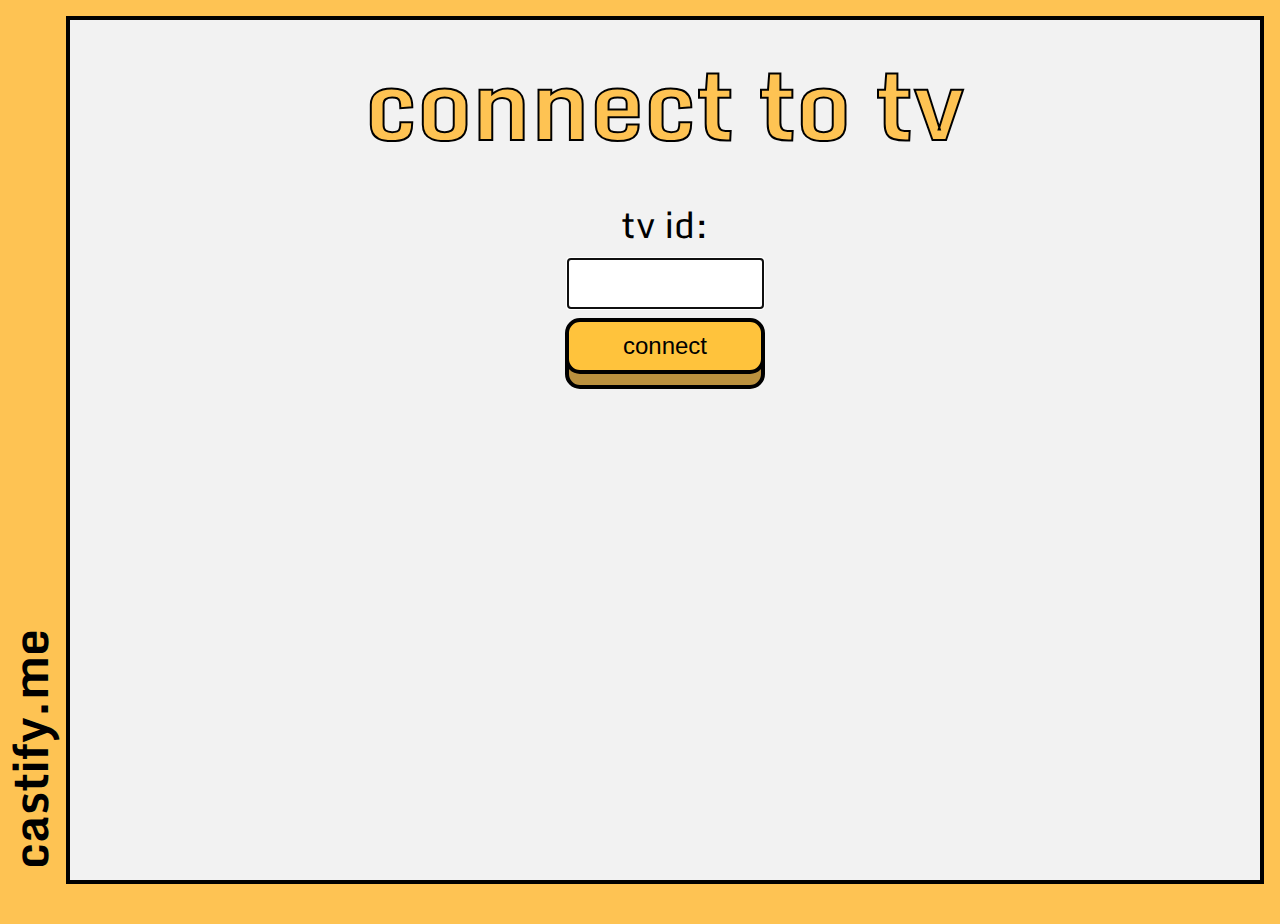
==== public/index.html @ 185e6ec9 "Add ExpressJS to route static files" ====
<html data-cast-api-enabled="true">
<head>
  <title>Castify Remote</title>
  <!--link rel="stylesheet" type="text/css" href="css/sender.css" /-->
  
  <link href='http://fonts.googleapis.com/css?family=Monda:400,700|Source+Code+Pro' rel='stylesheet' type='text/css'>
  <style>
    body { overflow: hidden; background: #fec353; font-family: Monda; font-size: 24px; }
    #sects { position: absolute; top: 0; right: 0; bottom: 0; left: 50px; }
    section { position: absolute; top: 0; right: 0; bottom: 0; left: 0; overflow: auto; margin: 16px; padding: 15px; background: #f2f2f2; border: 4px solid #000; text-align: center; }
    section h1 { -webkit-text-stroke: 2px black; color: #fec353; font-size: 96px; margin: -10px 0; }
    #leftbar { position: absolute; left: 0; width: 50px; top: 0; bottom: 0; }
    #leftbar>h1 { position: absolute; bottom: -90px; -webkit-transform-origin: -10px 0; -webkit-transform: rotate(-90deg); }
    #leftbar>#tv { -webkit-transform-origin: 100% 50%; -webkit-transform: rotate(-90deg); width: 500px; text-align: right; right: 15px; position: absolute; top: 0; }
    ul { list-style: none; padding: 0; }
    #tvid-form p { margin: 5px; font-size: 36px; }
    #tvid-form input { font-size: 36px; font-family: 'Source Code Pro', fixed; border: 2px solid #000; text-align: center; }
    /*#tvid-form button { font-size: 24px; }*/
    #loading { text-align: center; margin-top: -40px; position: relative; top: 50%; font-size: 62px; }
    #activity-list li { display: inline-block; margin: 8px 5px; }
    #activity-list button { height: 125px; }
    #tvid { font-family: 'Source Code Pro', fixed; }

    button { display: inline-block; cursor: hand; padding: 0; border: 0; background: none; position: relative; width: 200px; height: 75px; }
    button:after { display: block; position: absolute; bottom: 0; left: 0; right: 0; height: 25px; background: #ba903e; content: ''; z-index: 2; border-radius: 0 0 11px 11px; border: 4px solid #000; border-radius: 0 0 15px 15px; }
    button span { display: block; border: 4px solid #000; border-radius: 15px; text-decoration: none; color: #000; background: #ffc33c; font-size: 24px; padding: 10px 25px; bottom: 15px; left: 0; right: 0; z-index: 5; position: absolute; }
    button.tall span { border-radius: 0 0 15px 15px; padding: 0 25px; }
    button.tall>div { border: 4px solid #000; border-radius: 15px 15px 0 0; background: white; position: absolute; top: 0; right: 0; left: 0; bottom: 30px; }
    button:hover span { background: #ffe39c; }
    button:focus span { bottom: 0; background: #ffe39c; }
    button:active span, button.pressed span { bottom: 0; background: #ffc33c; }
  </style>
</head>
<body>
  <header id="leftbar">
    <h1>castify.me</h1>
    <div id="tv" style="display: none;"><span id="tvname"></span> - <span id="tvid"></span></div>
  </header>
  
  <div id="loading">loading...</div>
  
  <div id="sects">
    <section id="connect">
      <h1>connect to tv</h1>
      
      <ul id="receiver-list"></ul>
      
      <form id="tvid-form">
        <p><label>tv id:</label></p>
        <p><input type="text" size="8" maxlength="8"></p>
        <p><button><span>connect</span></button></p>
      </form>
    </section>
    
    <section id="home" style="display: none;">
      <h1>activities</h1>
      
      <ul id="activity-list">
        <li><button class="tall" data-activity="stream"><div></div><span>stream</span></button></li>
        <li><button class="tall" data-activity="pong"><div></div><span>pong</span></button></li>
        <li><button class="tall" data-activity="tetris"><div></div><span>tetris</span></button></li>
        <li><button class="tall" data-activity="scrabble"><div></div><span>scrabble</span></button></li>
        <li><button class="tall" data-activity="webcam"><div></div><span>webcam</span></button></li>
        <li><button class="tall" data-activity="clock"><div></div><span>clock</span></button></li>
        <li><button class="tall" data-activity="weather"><div></div><span>weather</span></button></li>
        <li><button class="tall" data-activity="finance"><div></div><span>finance</span></button></li>
        <li><button class="tall" data-activity="present"><div></div><span>present</span></button></li>
        <li><button class="tall" data-activity="beam"><div></div><span>beam</span></button></li>
        <li><button class="tall" data-activity="cards"><div></div><span>cards</span></button></li>
        <li><button class="tall" data-activity="books"><div></div><span>books</span></button></li>
      </ul>
    </section>
    
    <section id="act-stream" style="display: none;">
      <h1>stream video</h1>
      
      <video></video>
      
      <form id="stream-form">
        <p><label>url:</label></p>
        <p><input type="text"></p>
        <p><button><span>play</span></button></p>
      </form>
    </section>
    
    <section id="act-pong-lobby" style="display: none;">
      <h1>castify pong</h1>
      
      <p><button data-idx="0"><span>play red</span></button></p>
      <p><button data-idx="1"><span>play blue</span></button></p>
    </section>
    
    <section id="act-pong-game" style="display: none;">
      <h1>play pong</h1>
      
      <p><button data-key="w"><span>up (w)</span></button></p>
      <p><button data-key="s"><span>down (s)</span></button></p>
    </section>
  </div>

  <script>
    (function(i,s,o,g,r,a,m){i['GoogleAnalyticsObject']=r;i[r]=i[r]||function(){
    (i[r].q=i[r].q||[]).push(arguments)},i[r].l=1*new Date();a=s.createElement(o),
    m=s.getElementsByTagName(o)[0];a.async=1;a.src=g;m.parentNode.insertBefore(a,m)
    })(window,document,'script','//www.google-analytics.com/analytics.js','ga');

    ga('create', 'UA-43066282-1', 'castify.me');
    ga('send', 'pageview');
  </script>
</body>

<script src="http://code.jquery.com/jquery-2.0.3.min.js"></script>
<script src="http://cdn.peerjs.com/0/peer.js"></script>

<script>
  (function () {
    var cast_api, cv_activity, receiverList;

    window.addEventListener('message', function(event) {
      if (event.source === window && event.data && event.data.source === 'CastApi' && event.data.event === 'Hello' && !cast_api) {
        cast_api = new cast.Api();
        cast_api.addReceiverListener('f2889f47-f852-45c0-bed0-010cbf577c0b', onReceiverList);
      };
    });

    onReceiverList = function(list) {
      receiverList = list;
      $('#receiver-list').empty();
      list.forEach(function(receiver) {
        $listItem = $('<li><a href="#" data-id="' + receiver.id + '">' + receiver.name + '</a></li>');
        $listItem.on('click', receiverClicked);
        $('#receiver-list').append($listItem);
      });
    };

    receiverClicked = function(e) {
      e.preventDefault();

      var $target = $(e.target);
      for (id in receiverList) {
        if (receiverList[id].id === $target.data('id'))
          doLaunch(receiverList[id]);
      };
    };

    var mReceiver;
    doLaunch = function(receiver) {
      mReceiver = receiver;
      var request = new cast.LaunchRequest('f2889f47-f852-45c0-bed0-010cbf577c0b', receiver);
      cast_api.launch(request, onLaunch);
      $('#connect').animate({left: '-125%', right: '125%'});
      $('#loading').text('launching...');
    };
    
    onLaunch = function(activity) {
      if (activity.status === 'running') {
        cv_activity = activity;
        cast_api.sendMessage(cv_activity.activityId, 'castify', {name: mReceiver.name});
        cast_api.addMessageListener(cv_activity.activityId, 'castify', function (msg) {
          if (msg && 'id' in msg)
            connectToTv(msg.id);
        });
      };
    };
  })();
  
  $('#tvid-form').submit(function (e) {
    e.preventDefault();
    connectToTv($('#tvid-form input').val());
  });
  $(function () {
    $('#tvid-form input').focus();
  });
  
  var tvconn, peer = new Peer({host: 'cast.danopia.net', port: 9000});
  
  function connectToTv (id) {
    if (tvconn) return false;
    
    tvconn = peer.connect(id);
    tvconn.on('data', onTvData);
    tvconn.on('open', function () {
      setInterval(function () {
        tvconn.send({type: 'ping', ts: +new Date()});
      }, 10000);
      showHome(true);
      
      $('#tv').show();
      $('#tvid').text(tvconn.peer);
    });
    
    if ($('#connect').css('left') == '0px') {
      $('#connect').animate({left: '-125%', right: '125%'});
      $('#loading').text('connecting...');
    };
  };
  
  function onTvData (data) {
    console.log('TV', '>>>', data);
    if (data.type == 'launch') {
      if (data.activity == 'pong') {
        startPong();
      } else if (data.activity == 'stream') {
        $('#act-stream').css({left: '100%', right: '-100%'}).show().animate({left: 0, right: 0});
      } else {
        console.log('Launching unknown activity', data.activity);
      };
    } else if (data.type == 'banner') {
      $('#tvname').text(data.name || 'castify TV');
    } else if (data.cmd == 'state' && data.item) {
      $('#act-stream video')[0].src = data.item.src;
    } else if (data.type == 'pong' && data.ts) {
      console.log('Ping:', new Date() - data.ts + 'ms');
    } else {
      console.log('Unhandled TV packet:', data);
    };
  };
  
  function showHome (firstTime) {
    $('#home').css({left: '100%', right: '-100%'}).show().animate({left: 0, right: 0});
  };
  
  function startPong () {
    if ($('#home').css('left') == '0px') {
      $('#home').animate({left: '-125%', right: '125%'});
      $('#loading').text('waiting...');
    };
    
    $('#act-pong-lobby').css({left: '100%', right: '-100%'}).show().animate({left: 0, right: 0});
    
    $('#act-pong-lobby [data-idx=0]').click(function (e) {
      tvconn.send({type: 'activity', cmd: 'join', player: 0});
      playPong();
    });
    $('#act-pong-lobby [data-idx=1]').click(function (e) {
      tvconn.send({type: 'activity', cmd: 'join', player: 1});
      playPong();
    });
  }
  
  function playPong () {
    $('#act-pong-lobby').animate({left: '-125%', right: '125%'});
    $('#act-pong-game').css({left: '100%', right: '-100%'}).show().animate({left: 0, right: 0});
    
    $('body').keydown(function (e) {
      if (e.keyCode == 87) {
        $('[data-key=w]').addClass('pressed');
        tvconn.send({type: 'activity', cmd: 'delta', delta: -1000});
      } else if (e.keyCode == 83) {
        $('[data-key=s]').addClass('pressed');
        tvconn.send({type: 'activity', cmd: 'delta', delta: 1000});
      };
    });
    
    $('body').keyup(function (e) {
      if (e.keyCode == 87) {
        $('[data-key=w]').removeClass('pressed');
        tvconn.send({type: 'activity', cmd: 'delta', delta: 0});
      } else if (e.keyCode == 83) {
        $('[data-key=s]').removeClass('pressed');
        tvconn.send({type: 'activity', cmd: 'delta', delta: 0});
      }
    });
  };
  
  $(function () {
    $('#activity-list').on('click', 'button', function (e) {
      e.preventDefault();
      var activity = $(e.currentTarget).data('activity');
      tvconn.send({type: 'launch', activity: activity});
      
      $('#home').animate({left: '-125%', right: '125%'});
      $('#loading').text('waiting...');
    });
    
    $('#stream-form').submit(function (e) {
      e.preventDefault();
      var src = $('#stream-form input').val();
      if (!src) return false;
      $('#stream-form input').val('');
      tvconn.send({type: 'activity', cmd: 'queueAdd', item: {src: src}});
    });
  });
  

/*
  $killSwitch.on('click', function() {
    cast_api.stopActivity(cv_activity.activityId, function(){
      cv_activity = null;
    
      $killSwitch.prop('disabled', true);
    });
  });*/
</script>
</html>
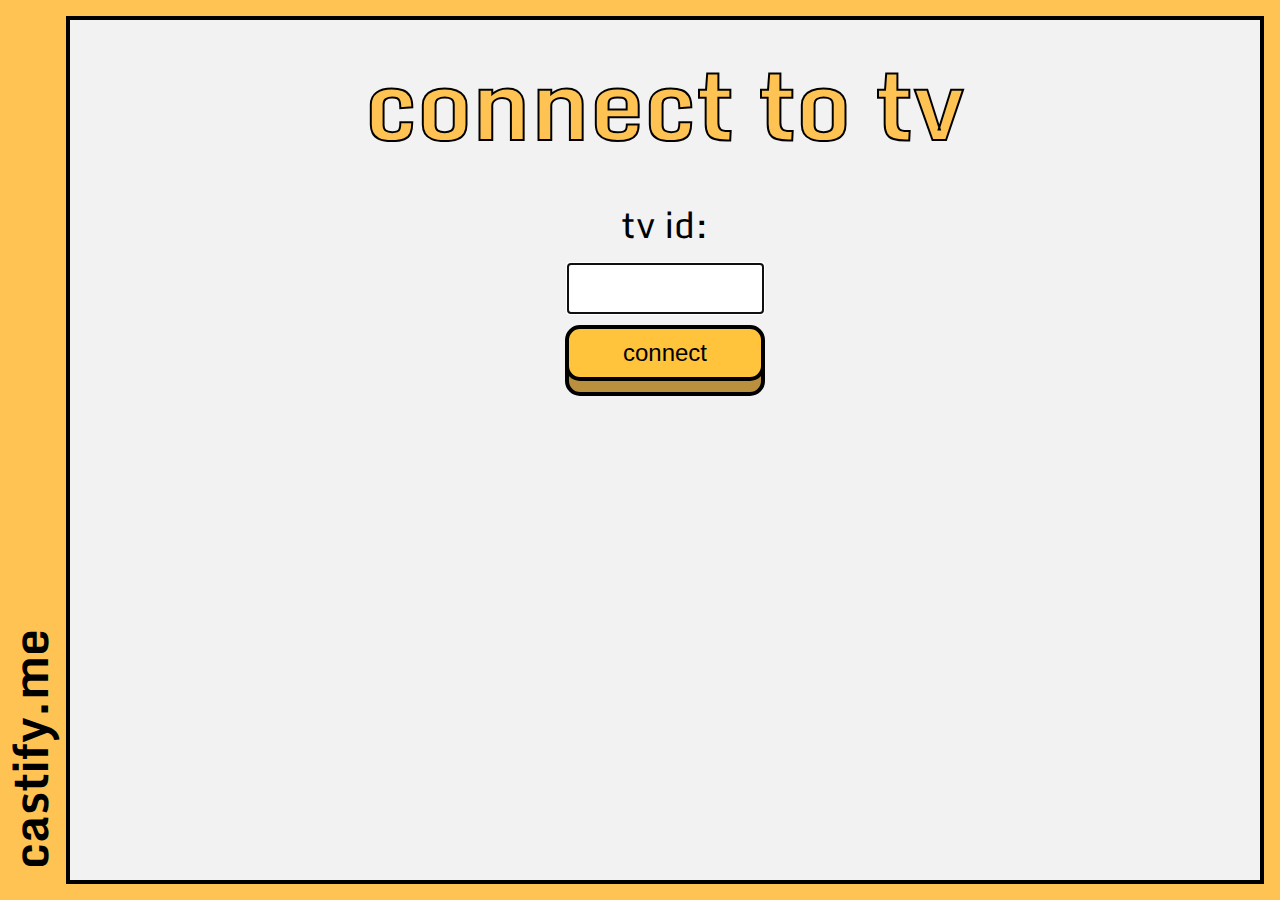
==== commit aef524d8: "Split JS and CSS out preliminarily" ====
--- a/public/index.html
+++ b/public/index.html
@@ -1,35 +1,11 @@
+<!DOCTYPE html>
+
 <html data-cast-api-enabled="true">
 <head>
-  <title>Castify Remote</title>
-  <!--link rel="stylesheet" type="text/css" href="css/sender.css" /-->
+  <title>Castify</title>
   
-  <link href='http://fonts.googleapis.com/css?family=Monda:400,700|Source+Code+Pro' rel='stylesheet' type='text/css'>
-  <style>
-    body { overflow: hidden; background: #fec353; font-family: Monda; font-size: 24px; }
-    #sects { position: absolute; top: 0; right: 0; bottom: 0; left: 50px; }
-    section { position: absolute; top: 0; right: 0; bottom: 0; left: 0; overflow: auto; margin: 16px; padding: 15px; background: #f2f2f2; border: 4px solid #000; text-align: center; }
-    section h1 { -webkit-text-stroke: 2px black; color: #fec353; font-size: 96px; margin: -10px 0; }
-    #leftbar { position: absolute; left: 0; width: 50px; top: 0; bottom: 0; }
-    #leftbar>h1 { position: absolute; bottom: -90px; -webkit-transform-origin: -10px 0; -webkit-transform: rotate(-90deg); }
-    #leftbar>#tv { -webkit-transform-origin: 100% 50%; -webkit-transform: rotate(-90deg); width: 500px; text-align: right; right: 15px; position: absolute; top: 0; }
-    ul { list-style: none; padding: 0; }
-    #tvid-form p { margin: 5px; font-size: 36px; }
-    #tvid-form input { font-size: 36px; font-family: 'Source Code Pro', fixed; border: 2px solid #000; text-align: center; }
-    /*#tvid-form button { font-size: 24px; }*/
-    #loading { text-align: center; margin-top: -40px; position: relative; top: 50%; font-size: 62px; }
-    #activity-list li { display: inline-block; margin: 8px 5px; }
-    #activity-list button { height: 125px; }
-    #tvid { font-family: 'Source Code Pro', fixed; }
-
-    button { display: inline-block; cursor: hand; padding: 0; border: 0; background: none; position: relative; width: 200px; height: 75px; }
-    button:after { display: block; position: absolute; bottom: 0; left: 0; right: 0; height: 25px; background: #ba903e; content: ''; z-index: 2; border-radius: 0 0 11px 11px; border: 4px solid #000; border-radius: 0 0 15px 15px; }
-    button span { display: block; border: 4px solid #000; border-radius: 15px; text-decoration: none; color: #000; background: #ffc33c; font-size: 24px; padding: 10px 25px; bottom: 15px; left: 0; right: 0; z-index: 5; position: absolute; }
-    button.tall span { border-radius: 0 0 15px 15px; padding: 0 25px; }
-    button.tall>div { border: 4px solid #000; border-radius: 15px 15px 0 0; background: white; position: absolute; top: 0; right: 0; left: 0; bottom: 30px; }
-    button:hover span { background: #ffe39c; }
-    button:focus span { bottom: 0; background: #ffe39c; }
-    button:active span, button.pressed span { bottom: 0; background: #ffc33c; }
-  </style>
+  <link rel="stylesheet" type="text/css" href="http://fonts.googleapis.com/css?family=Monda:400,700|Source+Code+Pro">
+  <link rel="stylesheet" type="text/css" href="style.css">
 </head>
 <body>
   <header id="leftbar">
@@ -98,6 +74,11 @@
     </section>
   </div>
 
+  <script src="http://code.jquery.com/jquery-2.0.3.min.js"></script>
+  <script src="http://cdn.peerjs.com/0/peer.js"></script>
+  
+  <script src="js/index.js" data-script></script>
+
   <script>
     (function(i,s,o,g,r,a,m){i['GoogleAnalyticsObject']=r;i[r]=i[r]||function(){
     (i[r].q=i[r].q||[]).push(arguments)},i[r].l=1*new Date();a=s.createElement(o),
@@ -108,189 +89,5 @@
     ga('send', 'pageview');
   </script>
 </body>
-
-<script src="http://code.jquery.com/jquery-2.0.3.min.js"></script>
-<script src="http://cdn.peerjs.com/0/peer.js"></script>
-
-<script>
-  (function () {
-    var cast_api, cv_activity, receiverList;
-
-    window.addEventListener('message', function(event) {
-      if (event.source === window && event.data && event.data.source === 'CastApi' && event.data.event === 'Hello' && !cast_api) {
-        cast_api = new cast.Api();
-        cast_api.addReceiverListener('f2889f47-f852-45c0-bed0-010cbf577c0b', onReceiverList);
-      };
-    });
-
-    onReceiverList = function(list) {
-      receiverList = list;
-      $('#receiver-list').empty();
-      list.forEach(function(receiver) {
-        $listItem = $('<li><a href="#" data-id="' + receiver.id + '">' + receiver.name + '</a></li>');
-        $listItem.on('click', receiverClicked);
-        $('#receiver-list').append($listItem);
-      });
-    };
-
-    receiverClicked = function(e) {
-      e.preventDefault();
-
-      var $target = $(e.target);
-      for (id in receiverList) {
-        if (receiverList[id].id === $target.data('id'))
-          doLaunch(receiverList[id]);
-      };
-    };
-
-    var mReceiver;
-    doLaunch = function(receiver) {
-      mReceiver = receiver;
-      var request = new cast.LaunchRequest('f2889f47-f852-45c0-bed0-010cbf577c0b', receiver);
-      cast_api.launch(request, onLaunch);
-      $('#connect').animate({left: '-125%', right: '125%'});
-      $('#loading').text('launching...');
-    };
-    
-    onLaunch = function(activity) {
-      if (activity.status === 'running') {
-        cv_activity = activity;
-        cast_api.sendMessage(cv_activity.activityId, 'castify', {name: mReceiver.name});
-        cast_api.addMessageListener(cv_activity.activityId, 'castify', function (msg) {
-          if (msg && 'id' in msg)
-            connectToTv(msg.id);
-        });
-      };
-    };
-  })();
-  
-  $('#tvid-form').submit(function (e) {
-    e.preventDefault();
-    connectToTv($('#tvid-form input').val());
-  });
-  $(function () {
-    $('#tvid-form input').focus();
-  });
-  
-  var tvconn, peer = new Peer({host: 'cast.danopia.net', port: 9000});
-  
-  function connectToTv (id) {
-    if (tvconn) return false;
-    
-    tvconn = peer.connect(id);
-    tvconn.on('data', onTvData);
-    tvconn.on('open', function () {
-      setInterval(function () {
-        tvconn.send({type: 'ping', ts: +new Date()});
-      }, 10000);
-      showHome(true);
-      
-      $('#tv').show();
-      $('#tvid').text(tvconn.peer);
-    });
-    
-    if ($('#connect').css('left') == '0px') {
-      $('#connect').animate({left: '-125%', right: '125%'});
-      $('#loading').text('connecting...');
-    };
-  };
-  
-  function onTvData (data) {
-    console.log('TV', '>>>', data);
-    if (data.type == 'launch') {
-      if (data.activity == 'pong') {
-        startPong();
-      } else if (data.activity == 'stream') {
-        $('#act-stream').css({left: '100%', right: '-100%'}).show().animate({left: 0, right: 0});
-      } else {
-        console.log('Launching unknown activity', data.activity);
-      };
-    } else if (data.type == 'banner') {
-      $('#tvname').text(data.name || 'castify TV');
-    } else if (data.cmd == 'state' && data.item) {
-      $('#act-stream video')[0].src = data.item.src;
-    } else if (data.type == 'pong' && data.ts) {
-      console.log('Ping:', new Date() - data.ts + 'ms');
-    } else {
-      console.log('Unhandled TV packet:', data);
-    };
-  };
-  
-  function showHome (firstTime) {
-    $('#home').css({left: '100%', right: '-100%'}).show().animate({left: 0, right: 0});
-  };
-  
-  function startPong () {
-    if ($('#home').css('left') == '0px') {
-      $('#home').animate({left: '-125%', right: '125%'});
-      $('#loading').text('waiting...');
-    };
-    
-    $('#act-pong-lobby').css({left: '100%', right: '-100%'}).show().animate({left: 0, right: 0});
-    
-    $('#act-pong-lobby [data-idx=0]').click(function (e) {
-      tvconn.send({type: 'activity', cmd: 'join', player: 0});
-      playPong();
-    });
-    $('#act-pong-lobby [data-idx=1]').click(function (e) {
-      tvconn.send({type: 'activity', cmd: 'join', player: 1});
-      playPong();
-    });
-  }
-  
-  function playPong () {
-    $('#act-pong-lobby').animate({left: '-125%', right: '125%'});
-    $('#act-pong-game').css({left: '100%', right: '-100%'}).show().animate({left: 0, right: 0});
-    
-    $('body').keydown(function (e) {
-      if (e.keyCode == 87) {
-        $('[data-key=w]').addClass('pressed');
-        tvconn.send({type: 'activity', cmd: 'delta', delta: -1000});
-      } else if (e.keyCode == 83) {
-        $('[data-key=s]').addClass('pressed');
-        tvconn.send({type: 'activity', cmd: 'delta', delta: 1000});
-      };
-    });
-    
-    $('body').keyup(function (e) {
-      if (e.keyCode == 87) {
-        $('[data-key=w]').removeClass('pressed');
-        tvconn.send({type: 'activity', cmd: 'delta', delta: 0});
-      } else if (e.keyCode == 83) {
-        $('[data-key=s]').removeClass('pressed');
-        tvconn.send({type: 'activity', cmd: 'delta', delta: 0});
-      }
-    });
-  };
-  
-  $(function () {
-    $('#activity-list').on('click', 'button', function (e) {
-      e.preventDefault();
-      var activity = $(e.currentTarget).data('activity');
-      tvconn.send({type: 'launch', activity: activity});
-      
-      $('#home').animate({left: '-125%', right: '125%'});
-      $('#loading').text('waiting...');
-    });
-    
-    $('#stream-form').submit(function (e) {
-      e.preventDefault();
-      var src = $('#stream-form input').val();
-      if (!src) return false;
-      $('#stream-form input').val('');
-      tvconn.send({type: 'activity', cmd: 'queueAdd', item: {src: src}});
-    });
-  });
-  
-
-/*
-  $killSwitch.on('click', function() {
-    cast_api.stopActivity(cv_activity.activityId, function(){
-      cv_activity = null;
-    
-      $killSwitch.prop('disabled', true);
-    });
-  });*/
-</script>
 </html>
 
--- a/public/style.css
+++ b/public/style.css
@@ -0,0 +1,26 @@
+body { overflow: hidden; background: #fec353; font-family: Monda; font-size: 24px; }
+body, html { height: 100%; }
+#sects { position: absolute; top: 0; right: 0; bottom: 0; left: 50px; }
+section { position: absolute; top: 0; right: 0; bottom: 0; left: 0; overflow: auto; margin: 16px; padding: 15px; background: #f2f2f2; border: 4px solid #000; text-align: center; }
+section h1 { -webkit-text-stroke: 2px black; color: #fec353; font-size: 96px; margin: -10px 0; }
+#leftbar { position: absolute; left: 0; width: 50px; top: 0; bottom: 0; }
+#leftbar>h1 { position: absolute; bottom: -90px; -webkit-transform-origin: -10px 0; -webkit-transform: rotate(-90deg); }
+#leftbar>#tv { -webkit-transform-origin: 100% 50%; -webkit-transform: rotate(-90deg); width: 500px; text-align: right; right: 15px; position: absolute; top: 0; }
+ul { list-style: none; padding: 0; }
+#tvid-form p { margin: 5px; font-size: 36px; }
+#tvid-form input { font-size: 36px; font-family: 'Source Code Pro', fixed; border: 2px solid #000; text-align: center; }
+/*#tvid-form button { font-size: 24px; }*/
+#loading { text-align: center; margin-top: -40px; position: relative; top: 50%; font-size: 62px; }
+#activity-list li { display: inline-block; margin: 8px 5px; }
+#activity-list button { height: 125px; }
+#tvid { font-family: 'Source Code Pro', fixed; }
+
+button { display: inline-block; cursor: hand; padding: 0; border: 0; background: none; position: relative; width: 200px; height: 75px; }
+button:after { display: block; position: absolute; bottom: 0; left: 0; right: 0; height: 25px; background: #ba903e; content: ''; z-index: 2; border-radius: 0 0 11px 11px; border: 4px solid #000; border-radius: 0 0 15px 15px; }
+button span { display: block; border: 4px solid #000; border-radius: 15px; text-decoration: none; color: #000; background: #ffc33c; font-size: 24px; padding: 10px 25px; bottom: 15px; left: 0; right: 0; z-index: 5; position: absolute; }
+button.tall span { border-radius: 0 0 15px 15px; padding: 0 25px; }
+button.tall>div { border: 4px solid #000; border-radius: 15px 15px 0 0; background: white; position: absolute; top: 0; right: 0; left: 0; bottom: 30px; }
+button:hover span { background: #ffe39c; }
+button:focus span { bottom: 0; background: #ffe39c; }
+button:active span, button.pressed span { bottom: 0; background: #ffc33c; }
+
